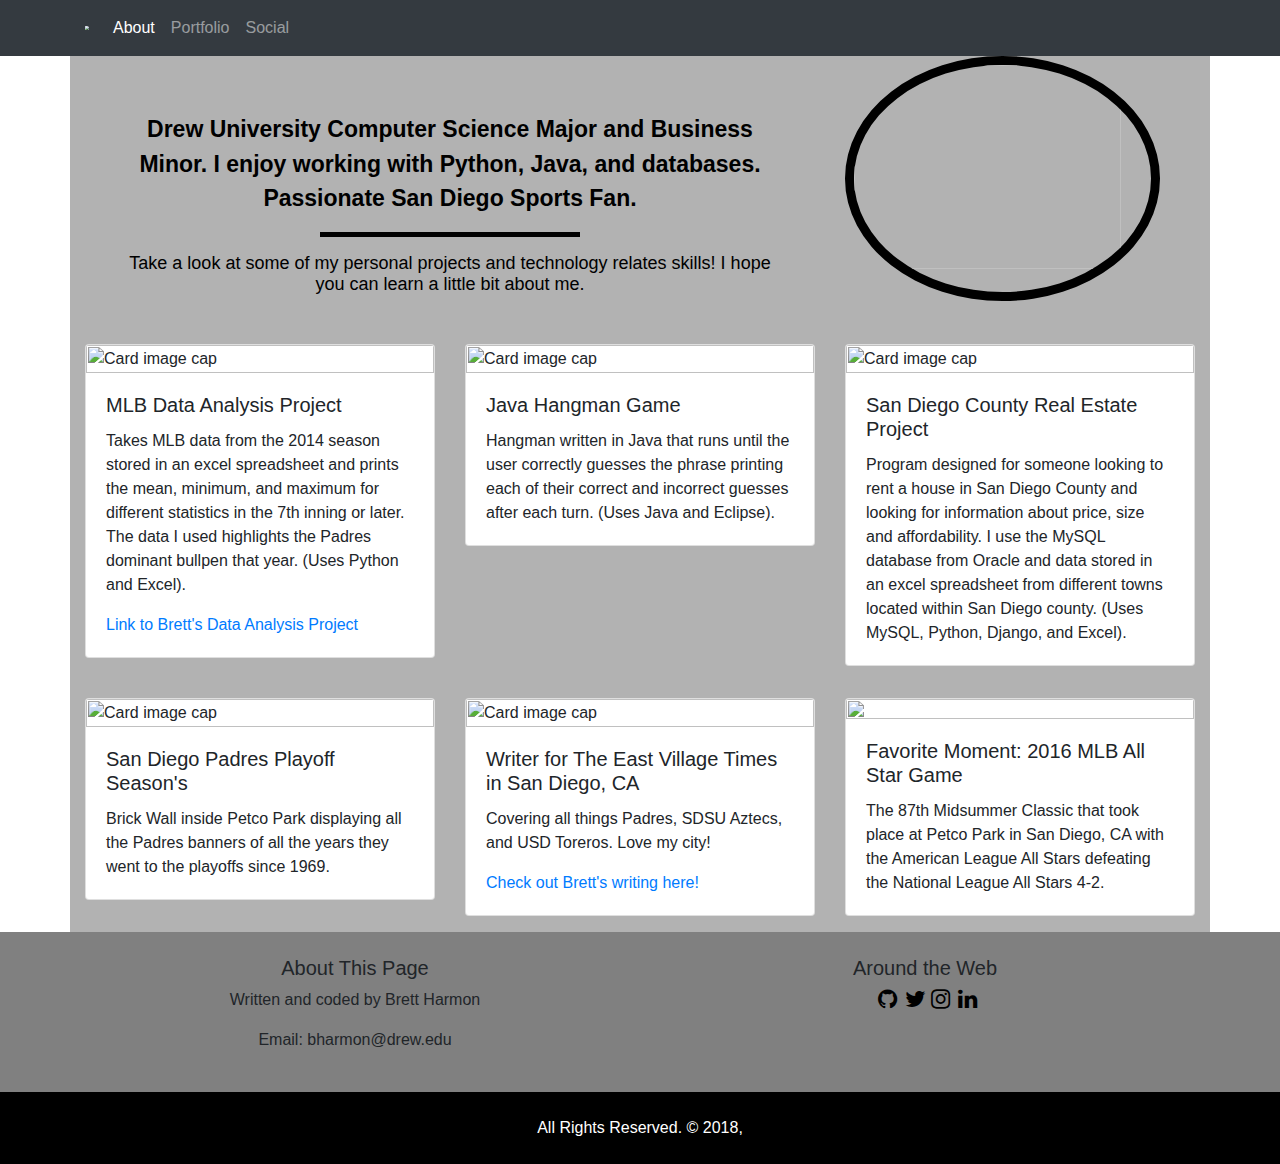
==== index.html @ 5595ce18 "Portfolio" ====
<nav class="navbar sticky-top navbar-expand-lg navbar-dark bg-dark">
    <div class="container">
      <a class="navbar-brand" href="#">
        <img class= "Logo" src="https://lh3.googleusercontent.com/[base64]s270-no"></a>
      </a>
      <button class="navbar-toggler" type="button" data-toggle="collapse" data-target="#navbarNav" aria-controls="navbarNav" aria-expanded="false" aria-label="Toggle navigation">
      <span class="navbar-toggler-icon"></span>
    </button>
      <div class="collapse navbar-collapse" id="navbarNav">
        <ul class="navbar-nav">
          <li class="nav-item active">
            <a class="nav-link" href="#">About<span class="sr-only">(current)</span></a>
          </li>
          <li class="nav-item">
            <a class="nav-link" href="#portfolio">Portfolio</a>
          </li>
          <li class="nav-item">
            <a class="nav-link" href="#footer">Social</a>
          </li>
        </ul>
      </div>
    </div>
  </nav>
  <div class="container content-background">
    <div class="row">
      <div class="col-8">
        <div class="hero-text">
  <b> <p>Drew University Computer Science Major and Business Minor. I enjoy working with Python, Java, and databases. Passionate San Diego Sports Fan.</p> </b>
         <div class="hero-line"></div>
         <h1 class="awesome-person">Take a look at some of my personal projects and technology relates skills! I hope you can learn a little bit about me.</h1>
      </div>
      </div>
      <div class="col-4">
        <div class="brett-harmon-container"><img class="brett-harmon-img" src="https://lh3.googleusercontent.com/[base64]w640-h427-no">
      </div>
      </div>
    </div>
    <div class="row" id="portfolio">
      <div class="col-sm spacer">
        <div class="card">
          <img class="card-img-top" src="https://lh3.googleusercontent.com/[base64]w1022-h567-no" alt="Card image cap">
            <div class="card-body">
            <h5 class="card-title">MLB Data Analysis Project</h5>
            <p class="card-text">Takes MLB data from the 2014 season stored in an excel spreadsheet and prints the mean, minimum, and maximum for different statistics in the 7th inning or later. The data I used highlights the Padres dominant bullpen that year. (Uses Python and Excel). </p>
    <a href="https://gist.github.com/BrettTHarmon/955d8c629af0cd8cd1bee7cf0be4c6fa" target=mytarget>Link to Brett's Data Analysis Project</a>
     </div>
      </div>
      </div>
     <div class="col-sm spacer">
        <div class="card">
          <img class="card-img-top" src="https://lh3.googleusercontent.com/[base64]w1454-h908-no" alt="Card image cap">
          <div class="card-body">
            <h5 class="card-title">Java Hangman Game</h5>
            <p class="card-text"> Hangman written in Java that runs until the user correctly guesses the phrase printing each of their correct and incorrect guesses after each turn. (Uses Java and Eclipse). </p>
          </div>
        </div>
      </div>
      <div class="col-sm spacer">
        <div class="card">
          <img class="card-img-top" src="https://lh3.googleusercontent.com/[base64]w463-h490-no" alt="Card image cap">
          <div class="card-body">
            <h5 class="card-title">San Diego County Real Estate Project</h5>
            <p class="card-text"> Program designed for someone looking to rent a house in San Diego County and looking for information about price, size and affordability. I use the MySQL database from Oracle and data stored in an excel spreadsheet from different towns located within San Diego county. (Uses MySQL, Python, Django, and Excel). </p>
          </div>
        </div>
      </div>
    </div>
   
    <div class="row">
      <div class="col-sm spacer">
        <div class="card">
          <img class="card-img-top" src="https://lh3.googleusercontent.com/[base64]w1286-h908-no" alt="Card image cap">
          <div class="card-body">
            <h5 class="card-title">San Diego Padres Playoff Season's</h5>
            <p class="card-text">Brick Wall inside Petco Park displaying all the Padres banners of all the years they went to the playoffs since 1969.</p>
          </div>
        </div>
      </div>
      <div class="col-sm spacer">
        <div class="card">
          <img class="card-img-top" src="https://lh3.googleusercontent.com/[base64]s400-no" alt="Card image cap">
          <div class="card-body">
            <h5 class="card-title">Writer for The East Village Times in San Diego, CA</h5>
            <p class="card-text"> Covering all things Padres, SDSU Aztecs, and USD Toreros. Love my city!</p>
          <a href="http://eastvillagetimes.com/author/brett-harmon/" target=mytarget >Check out Brett's writing here!</a>
        </div>
       </div>
      </div>
      <div class="col-sm spacer">
        <div class="card">
          <img class="card-img-top" src="https://lh3.googleusercontent.com/[base64]w2048-h742-no">
          <div class="card-body">
            <h5 class="card-title">Favorite Moment: 2016 MLB All Star Game</h5>
            
            <p class="card-text">The 87th Midsummer Classic that took place at Petco Park in San Diego, CA with the American League All Stars defeating the National League All Stars 4-2.</p>
          </div>
        </div>
      </div>
    </div>
  </div>
  <footer id="footer">
    <div class="container">
      <div class="row">
        <div class="col footer-col-padding">
          <h3 class="h5">About This Page</h3>
          <p>Written and coded by Brett Harmon</p>
          <p> Email: bharmon@drew.edu </p>
        </div>
        <div class="col footer-col-padding">
          <h3 class="h5">Around the Web</h3>
          <ul class="list-inline">
            <li class="list-inline-item "><a href="https://github.com/BrettTHarmon" target="mytarget "><i class="fa fa-github " aria-hidden="true "></i></i></a></li>
            <li class="list-inline-item "><a href="https://twitter.com/BrettTHarmon" target="personaltwitter "><i class= "fa fa-twitter " aria-hidden="true "></i></a></li>
            <li class="list-inline-item "><a href="https://www.instagram.com/brettharmon1/" target="portfolioinstagram"><i class="fa fa-instagram " aria-hidden="true "></i></a></li>
            <li class="list-inline-item "><a href="https://www.linkedin.com/in/brett-harmon/ " target="_blank "><i class="fa fa-linkedin " aria-hidden="true "></i></a></li>
          </ul>
        </div>
      </div>
    </div>
    <div class="bottom-footer-background" style="background-color:black; padding-top: 24px; padding-bottom:24px; ">
      <div class="container">
        <div class="row">
          <div class="col" style="color: white;">All Rights Reserved. &copy; 2018,<span id="copyright-year"></span>
          </div>
        </div>
      </div>
    </div>
  </footer>
<head>
<link rel="stylesheet" href="https://cdnjs.cloudflare.com/ajax/libs/font-awesome/4.7.0/css/font-awesome.min.css">
</head>

<style>
  .body {
    background-color:rgb(166, 166, 166);
  }
  
  .content-background {
    background-color:rgba(0,0,0,0.3);
  }
  
  .awesome-person {
    font-size: 18px;
    margin-top:0;
    font-style: Lobster;
  }
  
  .table {
    display: table;
  }
  
  .hero-text {
    font-size:23px;
    font-style: "Lucida Console", Monaco, monospace;
    padding-top: 56px;
    padding-bottom: 24px;
    text-align: center;
    padding-left: 40px;
    padding-right: 40px;
    display: table-cell;
    vertical-align: middle;
    color: black;
  }
  
  .hero-line {
    height: 5px;
    background-color:black;
    width: 40%;
    margin: 0 auto;
    margin-top: 1rem;
    margin-bottom: 1rem;
  }
  
  .brett-harmon-img {
    width:90%;
    border-radius:60%;
    border: 9px solid black; 
  }
  
  .brett-harmon-container {
    border-radius:100px;
    border:10px;
    
  }
  .spacer {
    padding-top: 1rem;
  }
  
  .spacer:last-of-type {
    padding-bottom: 1rem;
  }
  
  footer {
    background-color: grey;
    text-align: center;
  }
  
  .footer h3 {
    color: black;
  }
  
  .footer p {
    color:black;
  }
  
  .footer-col-padding {
    padding-top: 24px;
    padding-bottom: 24px;
  }
  
  #footer i {
    color:black;
    zoom: 140%;
  }
  .card {
   background-color:white;
  }
  .Logo {
    zoom:25%;
  }

  .fa-instagram {
    width:10px;
    height:10px;
    color: white;
}
  .fa-twitter {
  width:10px;
  height:10px;
  color: white;
}
  .fa-linkedin {
  width:10px;
  height:10px;
  color: white;
}
  .fa-github {
  width:10px;
  height:10px;
  color: white
  }

</style>

<head>

<!-- Required meta tags -->
<meta charset="utf-8">
<meta name="viewport" content="width=device-width, initial-scale=1, shrink-to-fit=no">

<!-- Bootstrap CSS -->
<link rel="stylesheet" href="https://maxcdn.bootstrapcdn.com/bootstrap/4.0.0/css/bootstrap.min.css" integrity="sha384-Gn5384xqQ1aoWXA+058RXPxPg6fy4IWvTNh0E263XmFcJlSAwiGgFAW/dAiS6JXm" crossorigin="anonymous">
<body>

<script>
$(document).ready(function() {
});
$('#copyright-year').text(new Date().getFullYear());
</script>

<script src="https://code.jquery.com/jquery-3.2.1.slim.min.js" integrity="sha384-KJ3o2DKtIkvYIK3UENzmM7KCkRr/rE9/Qpg6aAZGJwFDMVNA/GpGFF93hXpG5KkN" crossorigin="anonymous"></script>
<script src="https://cdnjs.cloudflare.com/ajax/libs/popper.js/1.12.9/umd/popper.min.js" integrity="sha384-ApNbgh9B+Y1QKtv3Rn7W3mgPxhU9K/ScQsAP7hUibX39j7fakFPskvXusvfa0b4Q" crossorigin="anonymous"></script>
<script src="https://maxcdn.bootstrapcdn.com/bootstrap/4.0.0/js/bootstrap.min.js" integrity="sha384-JZR6Spejh4U02d8jOt6vLEHfe/JQGiRRSQQxSfFWpi1MquVdAyjUar5+76PVCmYl" crossorigin="anonymous"></script>
</head>
</body>
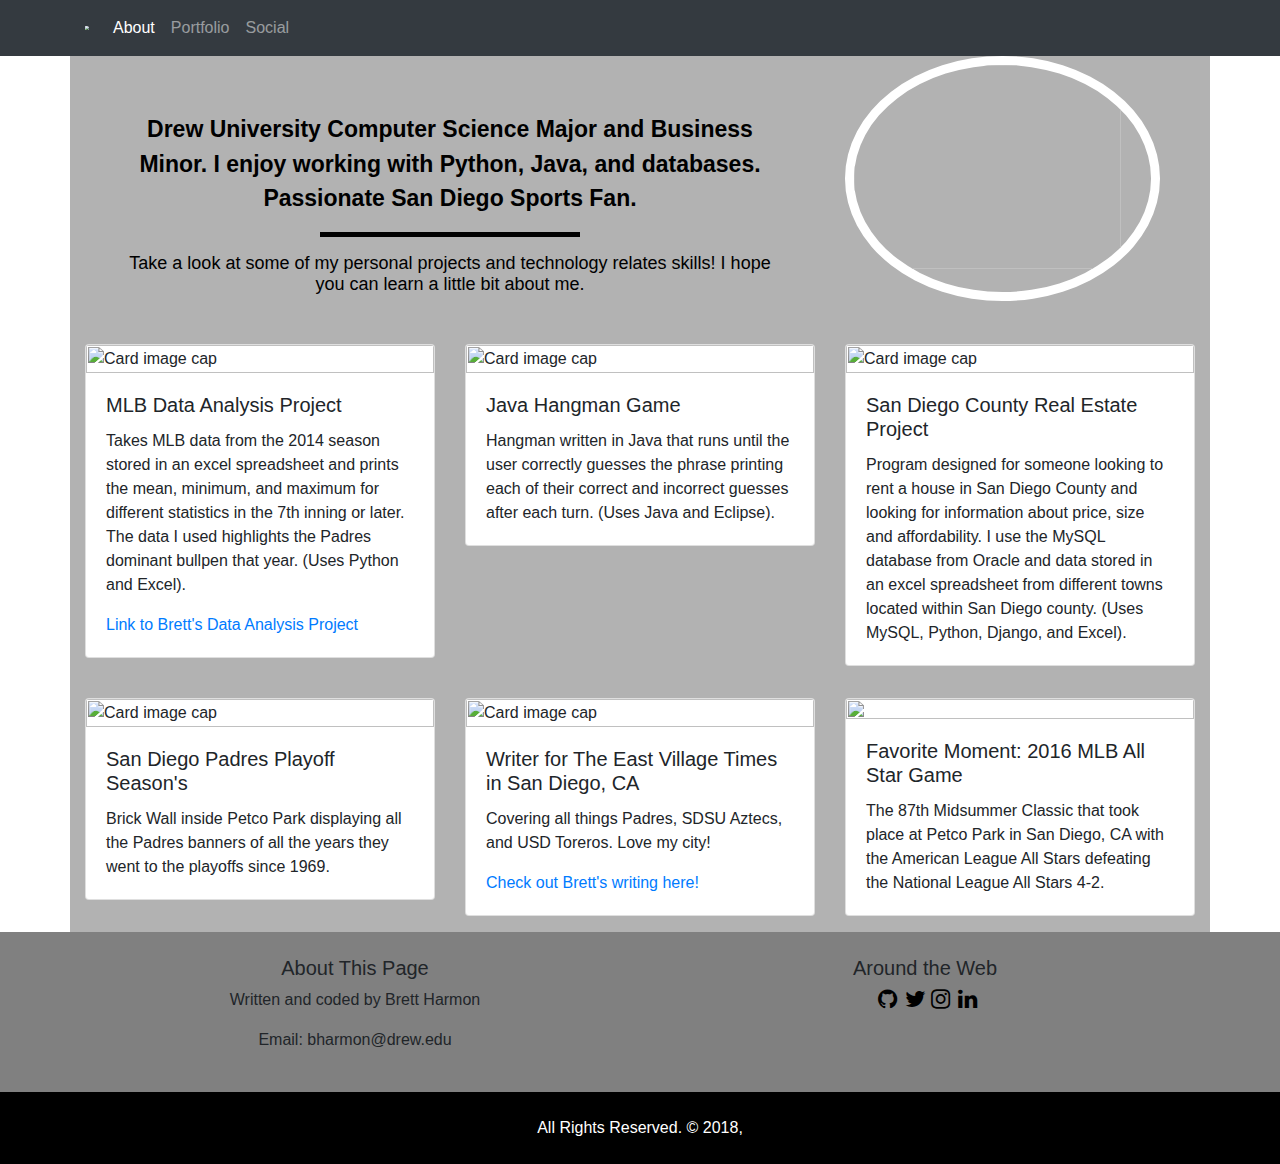
==== commit 24e10e80: "Bretts Website" ====
--- a/index.html
+++ b/index.html
@@ -174,7 +174,7 @@
   .brett-harmon-img {
     width:90%;
     border-radius:60%;
-    border: 9px solid black; 
+    border: 9px solid white; 
   }
   
   .brett-harmon-container {
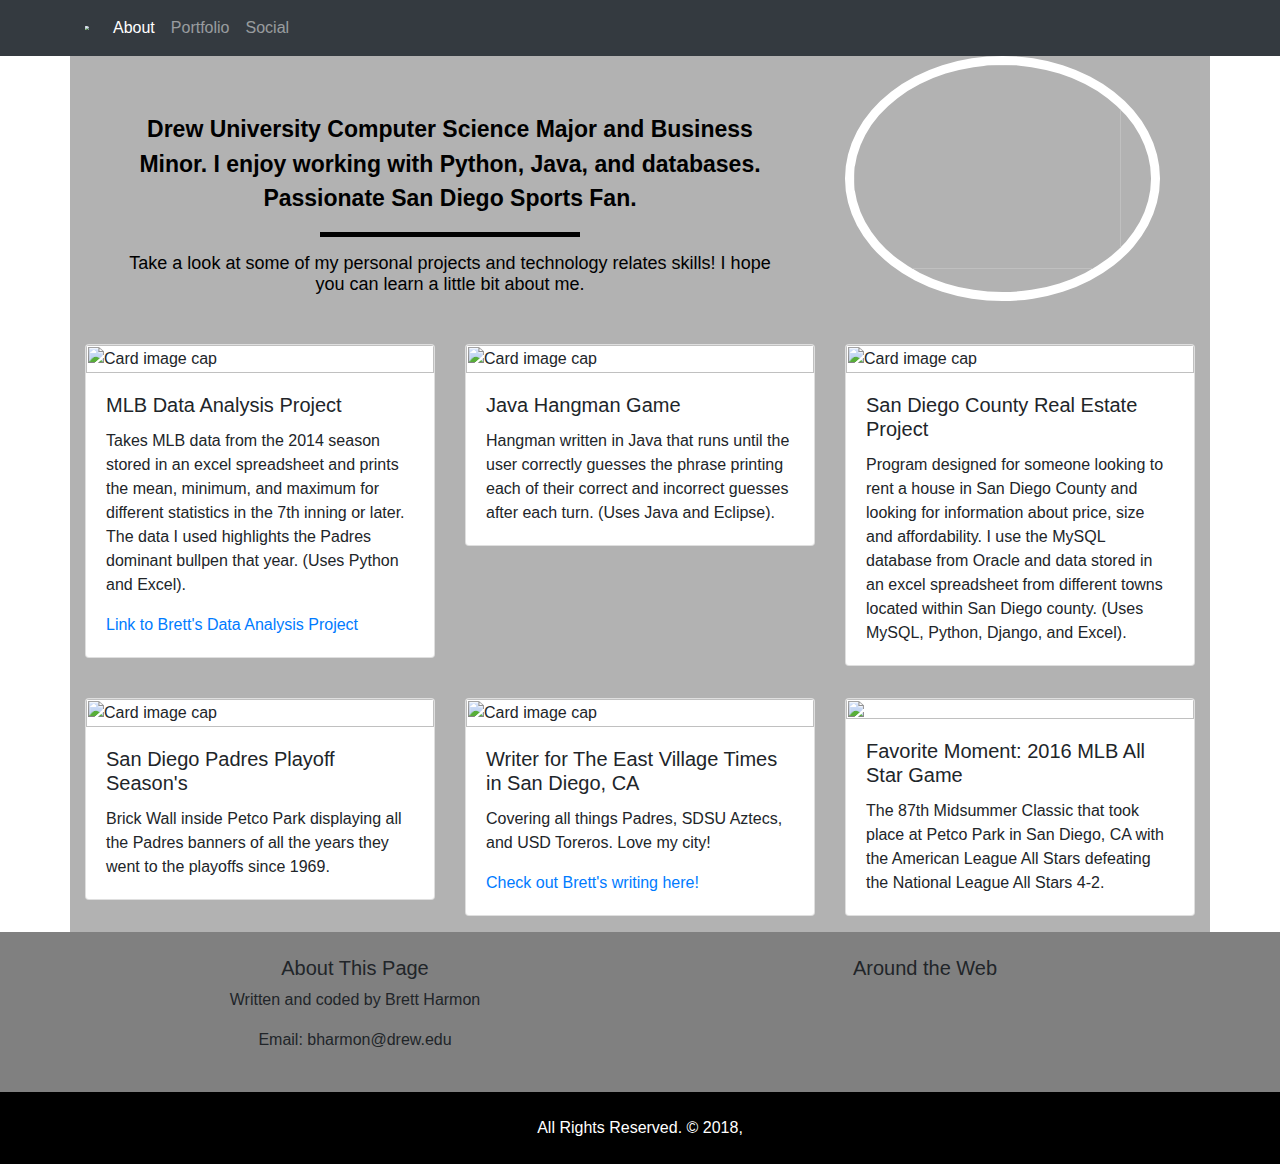
==== commit 19862922: "Icons" ====
--- a/index.html
+++ b/index.html
@@ -109,10 +109,13 @@
         <div class="col footer-col-padding">
           <h3 class="h5">Around the Web</h3>
           <ul class="list-inline">
-            <li class="list-inline-item "><a href="https://github.com/BrettTHarmon" target="mytarget "><i class="fa fa-github " aria-hidden="true "></i></i></a></li>
-            <li class="list-inline-item "><a href="https://twitter.com/BrettTHarmon" target="personaltwitter "><i class= "fa fa-twitter " aria-hidden="true "></i></a></li>
-            <li class="list-inline-item "><a href="https://www.instagram.com/brettharmon1/" target="portfolioinstagram"><i class="fa fa-instagram " aria-hidden="true "></i></a></li>
-            <li class="list-inline-item "><a href="https://www.linkedin.com/in/brett-harmon/ " target="_blank "><i class="fa fa-linkedin " aria-hidden="true "></i></a></li>
+            <li class="list-inline-item "><a href="https://github.com/BrettTHarmon" target="mytarget "><i class="fab fa-github " aria-hidden="true "></i></i></a></li>
+            
+            <li class="list-inline-item "><a href="https://twitter.com/BrettTHarmon" target="personaltwitter "><i class= "fab fa-twitter " aria-hidden="true "></i></a></li>
+            
+            <li class="list-inline-item "><a href="https://www.instagram.com/brettharmon1/" target="portfolioinstagram"> <i class="fab fa-instagram " aria-hidden="true "></i></a></li>
+            
+            <li class="list-inline-item "><a href="https://www.linkedin.com/in/brett-harmon/ " target="_blank "><i class="fab fa-linkedin " aria-hidden="true "></i></a></li>
           </ul>
         </div>
       </div>
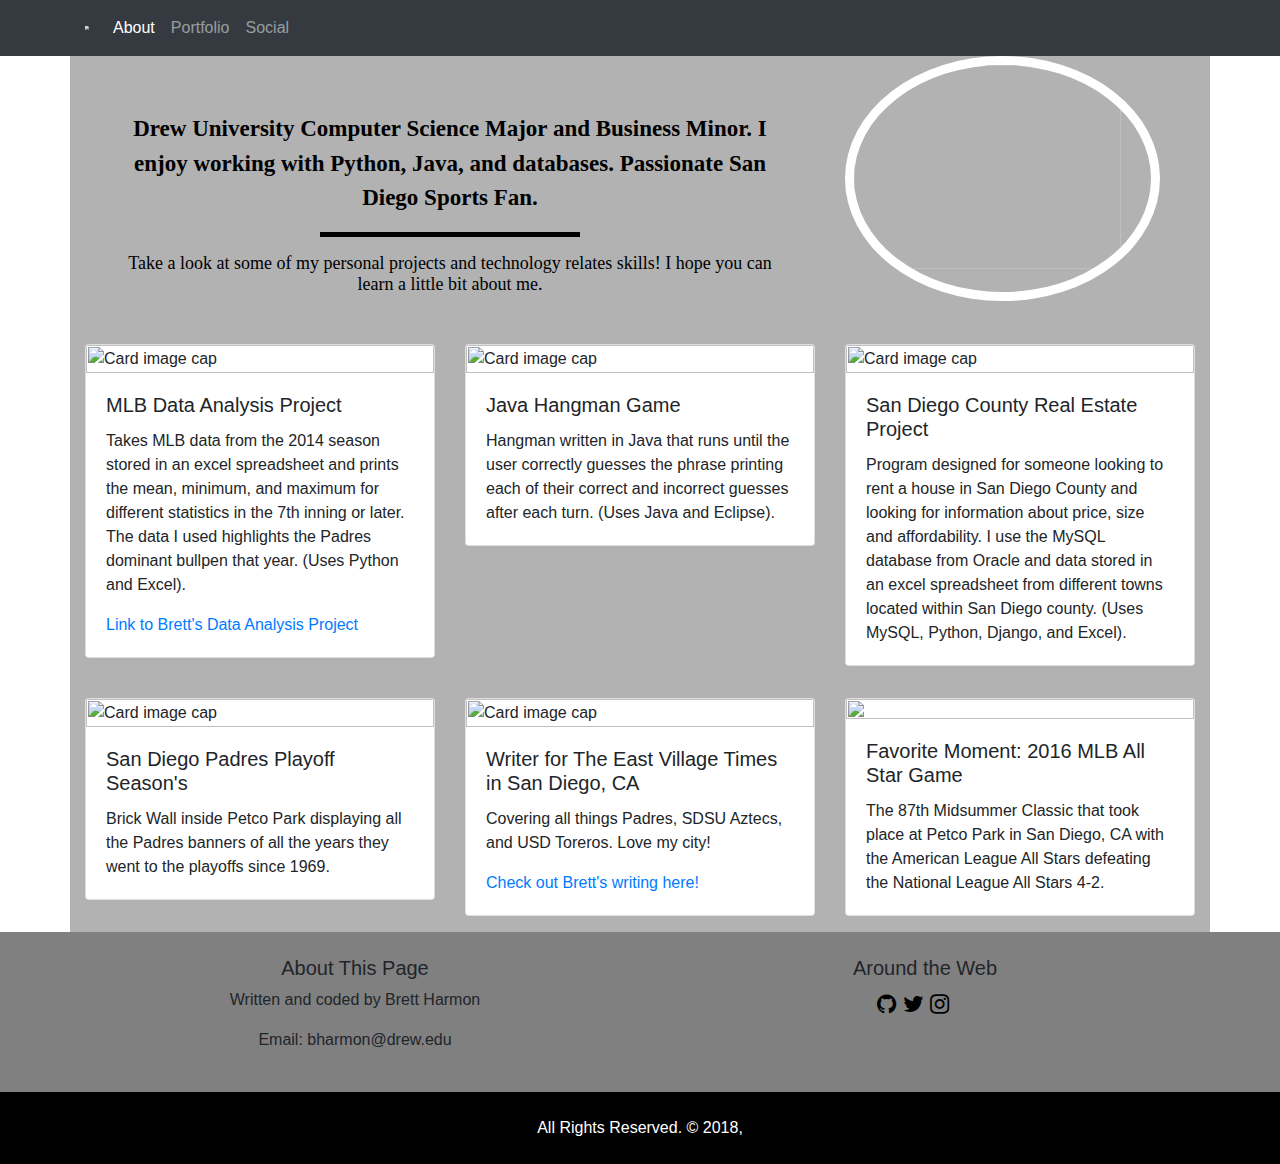
==== commit 763d798f: "Font" ====
--- a/index.html
+++ b/index.html
@@ -65,8 +65,7 @@
         </div>
       </div>
     </div>
-   
-    <div class="row">
+   <div class="row">
       <div class="col-sm spacer">
         <div class="card">
           <img class="card-img-top" src="https://lh3.googleusercontent.com/[base64]w1286-h908-no" alt="Card image cap">
@@ -102,18 +101,18 @@
     <div class="container">
       <div class="row">
         <div class="col footer-col-padding">
-          <h3 class="h5">About This Page</h3>
+          <h3 class="h5">About This Page</h3> 
           <p>Written and coded by Brett Harmon</p>
           <p> Email: bharmon@drew.edu </p>
         </div>
         <div class="col footer-col-padding">
           <h3 class="h5">Around the Web</h3>
           <ul class="list-inline">
-            <li class="list-inline-item "><a href="https://github.com/BrettTHarmon" target="mytarget "><i class="fab fa-github " aria-hidden="true "></i></i></a></li>
-            
-            <li class="list-inline-item "><a href="https://twitter.com/BrettTHarmon" target="personaltwitter "><i class= "fab fa-twitter " aria-hidden="true "></i></a></li>
-            
-            <li class="list-inline-item "><a href="https://www.instagram.com/brettharmon1/" target="portfolioinstagram"> <i class="fab fa-instagram " aria-hidden="true "></i></a></li>
+            <li class="list-inline-item "><a href="https://github.com/BrettTHarmon" target="mytarget "><i class="fa fa-github " aria-hidden="true "></i></i></a></li>
+            
+            <li class="list-inline-item "><a href="https://twitter.com/BrettTHarmon" target="personaltwitter "><i class= "fa fa-twitter " aria-hidden="true "></i></a></li>
+            
+            <li class="list-inline-item "><a href="https://www.instagram.com/brettharmon1/" target="portfolioinstagram"> <i class="fa fa-instagram " aria-hidden="true "></i></a></li>
             
             <li class="list-inline-item "><a href="https://www.linkedin.com/in/brett-harmon/ " target="_blank "><i class="fab fa-linkedin " aria-hidden="true "></i></a></li>
           </ul>
@@ -145,7 +144,7 @@
   .awesome-person {
     font-size: 18px;
     margin-top:0;
-    font-style: Lobster;
+    font-family:verdana;;
   }
   
   .table {
@@ -154,7 +153,7 @@
   
   .hero-text {
     font-size:23px;
-    font-style: "Lucida Console", Monaco, monospace;
+    font-family:"verdana";
     padding-top: 56px;
     padding-bottom: 24px;
     text-align: center;
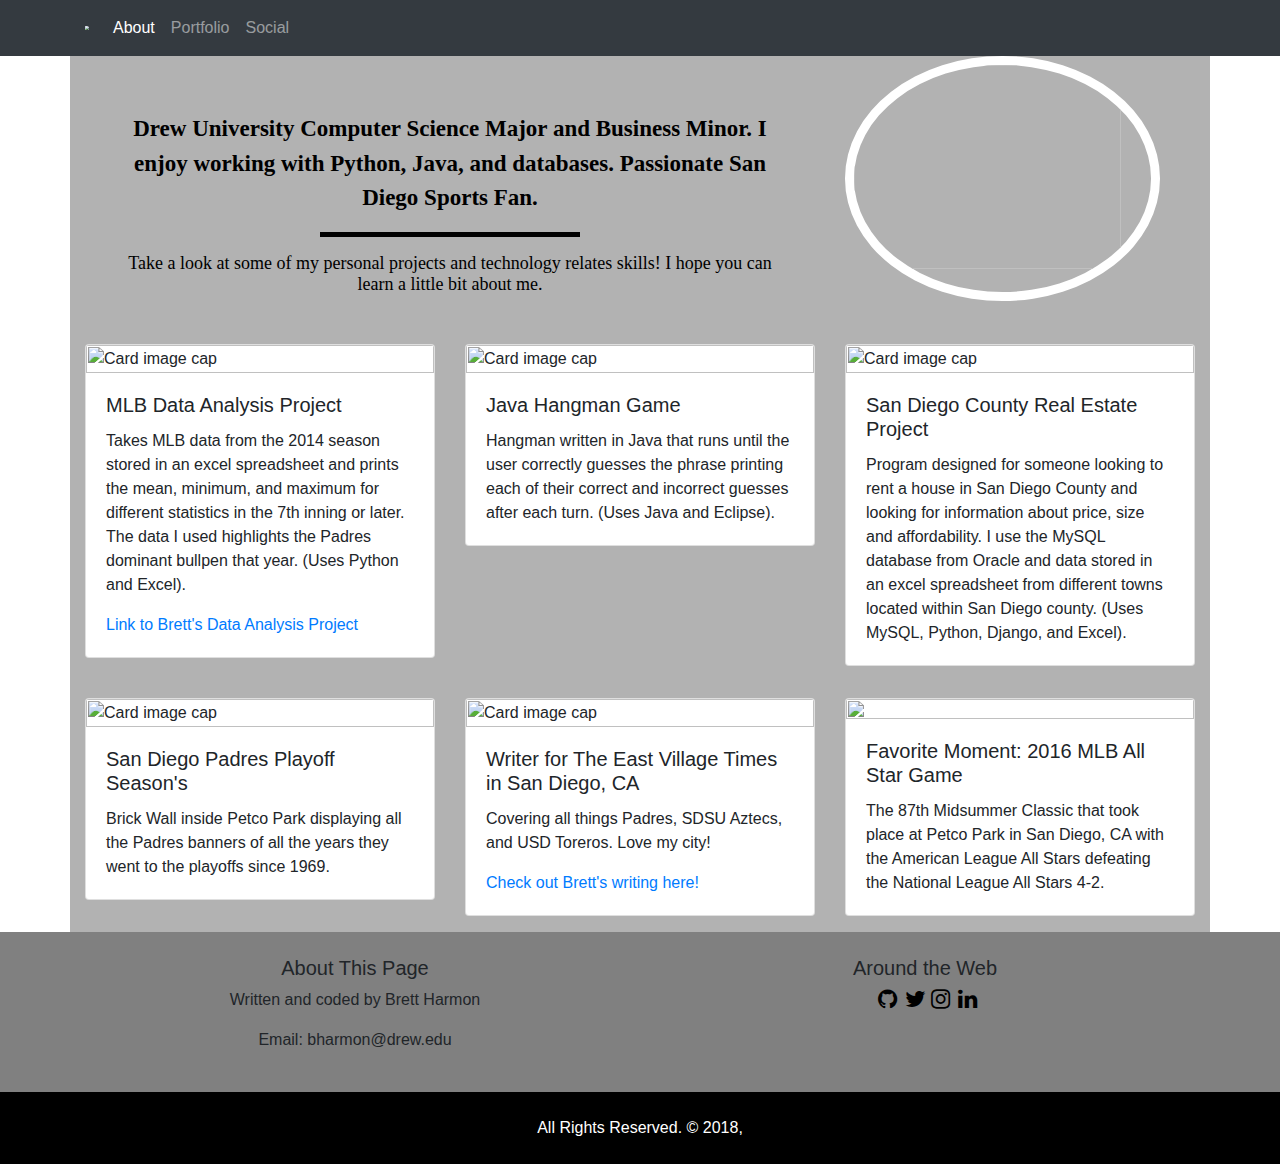
==== commit a7143038: "Personal Webpage" ====
--- a/index.html
+++ b/index.html
@@ -114,7 +114,7 @@
             
             <li class="list-inline-item "><a href="https://www.instagram.com/brettharmon1/" target="portfolioinstagram"> <i class="fa fa-instagram " aria-hidden="true "></i></a></li>
             
-            <li class="list-inline-item "><a href="https://www.linkedin.com/in/brett-harmon/ " target="_blank "><i class="fab fa-linkedin " aria-hidden="true "></i></a></li>
+            <li class="list-inline-item "><a href="https://www.linkedin.com/in/brett-harmon/ " target="portfoliolinkedin"><i class="fa fa-linkedin " aria-hidden="true "></i></a></li>
           </ul>
         </div>
       </div>
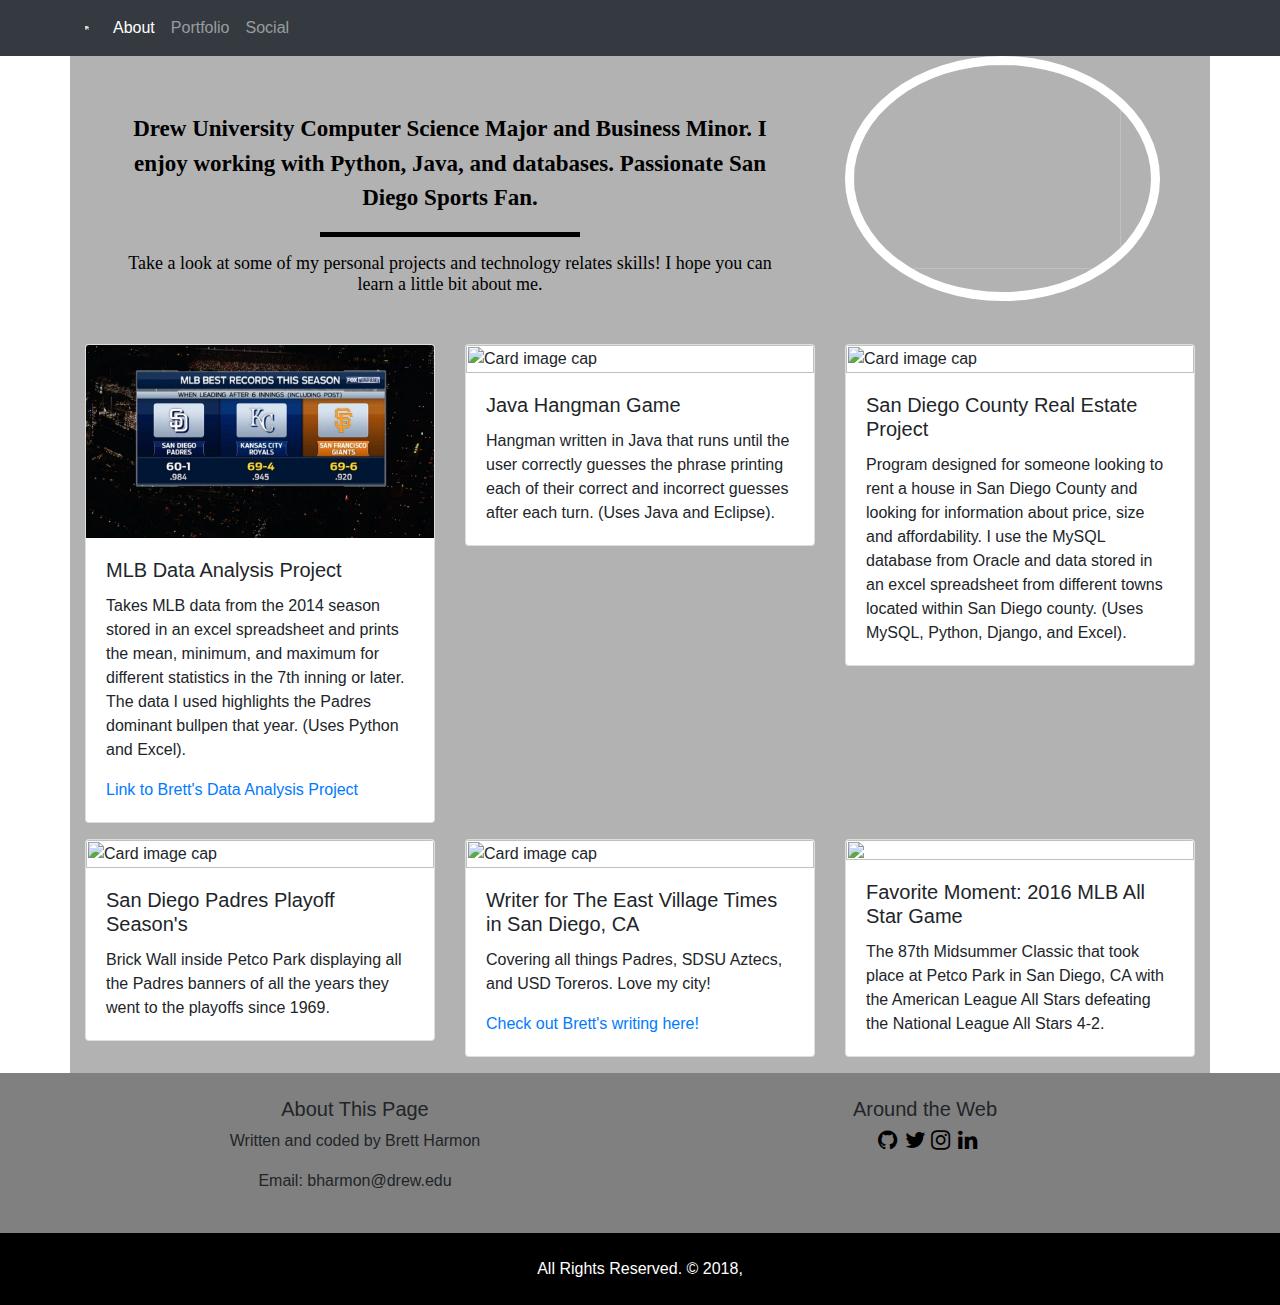
==== commit c5e0f06c: "Update index.html" ====
--- a/index.html
+++ b/index.html
@@ -38,7 +38,7 @@
     <div class="row" id="portfolio">
       <div class="col-sm spacer">
         <div class="card">
-          <img class="card-img-top" src="https://lh3.googleusercontent.com/[base64]w1022-h567-no" alt="Card image cap">
+          <img class="card-img-top" src="http://bretttharmon.github.io/IMG_1589.jpg" alt="Card image cap">
             <div class="card-body">
             <h5 class="card-title">MLB Data Analysis Project</h5>
             <p class="card-text">Takes MLB data from the 2014 season stored in an excel spreadsheet and prints the mean, minimum, and maximum for different statistics in the 7th inning or later. The data I used highlights the Padres dominant bullpen that year. (Uses Python and Excel). </p>
@@ -129,6 +129,15 @@
     </div>
   </footer>
 <head>
+<!-- Global site tag (gtag.js) - Google Analytics -->
+<script async src="https://www.googletagmanager.com/gtag/js?id=UA-117406043-1"></script>
+<script>
+  window.dataLayer = window.dataLayer || [];
+  function gtag(){dataLayer.push(arguments);}
+  gtag('js', new Date());
+
+  gtag('config', 'UA-117406043-1');
+</script>
 <link rel="stylesheet" href="https://cdnjs.cloudflare.com/ajax/libs/font-awesome/4.7.0/css/font-awesome.min.css">
 </head>
 
@@ -264,4 +273,4 @@
 <script src="https://cdnjs.cloudflare.com/ajax/libs/popper.js/1.12.9/umd/popper.min.js" integrity="sha384-ApNbgh9B+Y1QKtv3Rn7W3mgPxhU9K/ScQsAP7hUibX39j7fakFPskvXusvfa0b4Q" crossorigin="anonymous"></script>
 <script src="https://maxcdn.bootstrapcdn.com/bootstrap/4.0.0/js/bootstrap.min.js" integrity="sha384-JZR6Spejh4U02d8jOt6vLEHfe/JQGiRRSQQxSfFWpi1MquVdAyjUar5+76PVCmYl" crossorigin="anonymous"></script>
 </head>
-</body> +</body> 
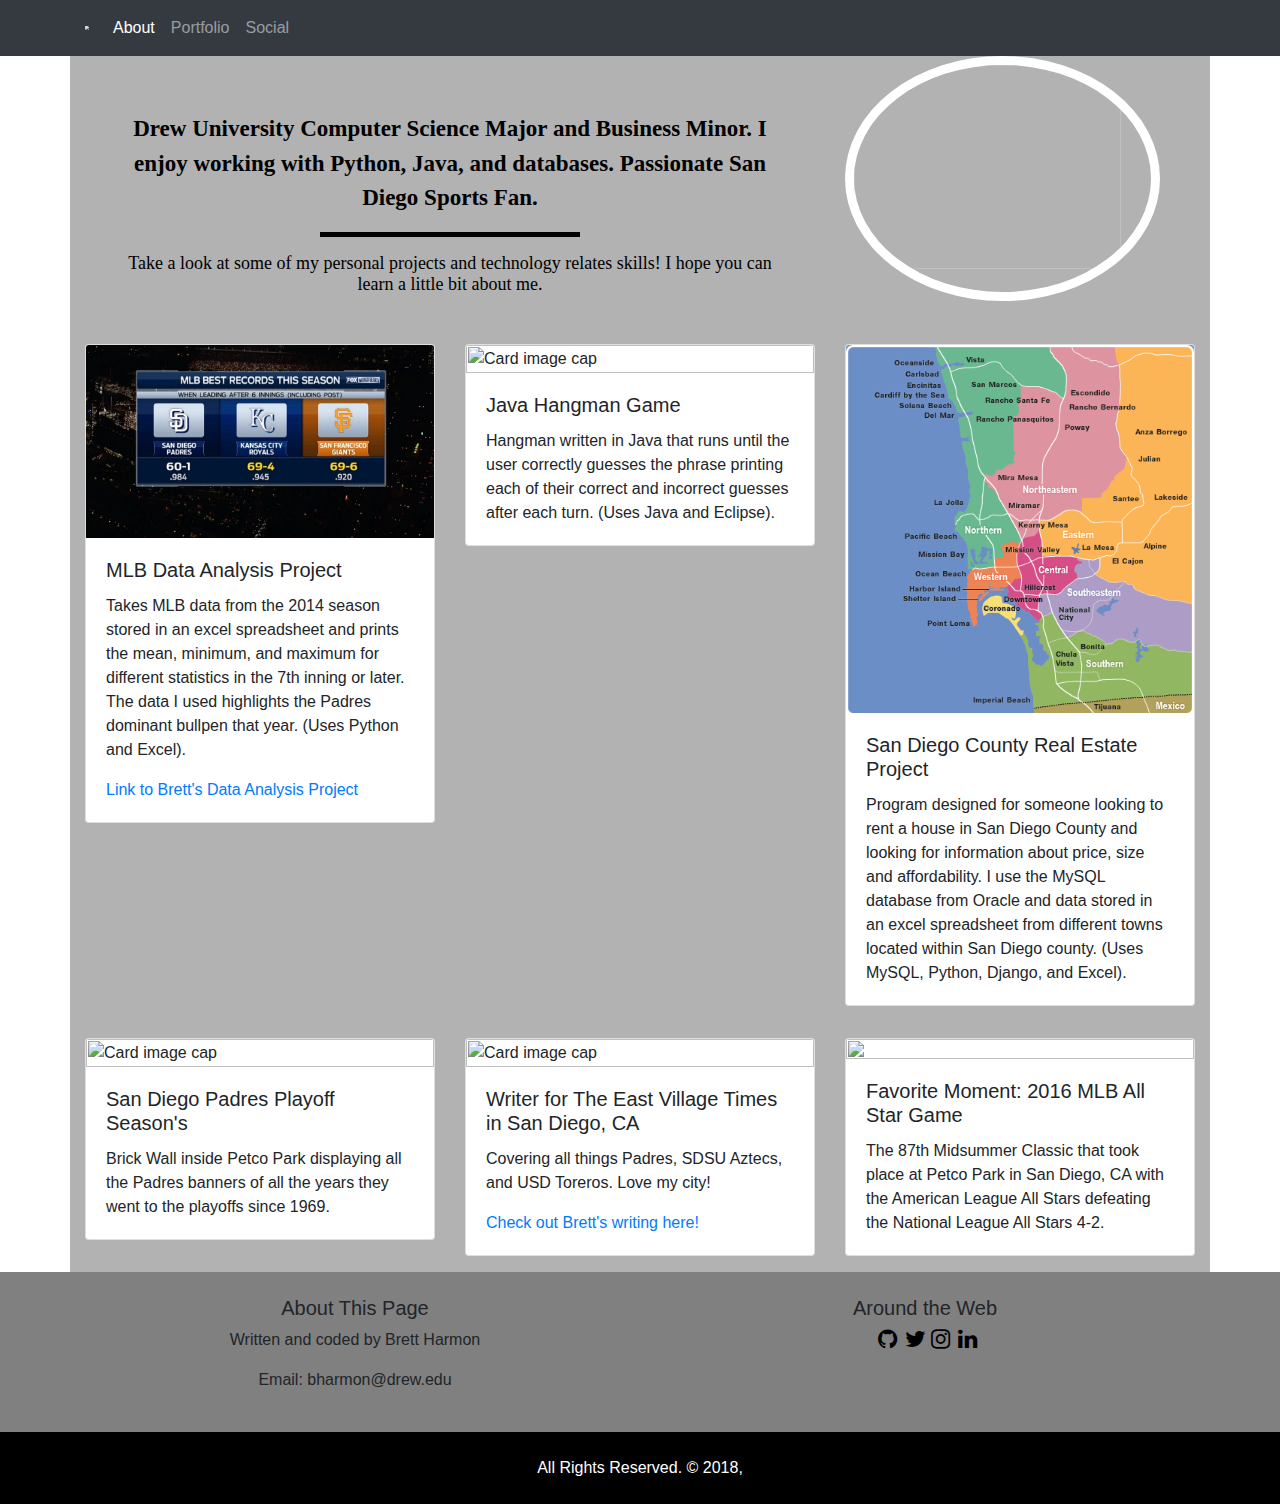
==== commit 45e5b12b: "Update index.html" ====
--- a/index.html
+++ b/index.html
@@ -1,7 +1,7 @@
 <nav class="navbar sticky-top navbar-expand-lg navbar-dark bg-dark">
     <div class="container">
       <a class="navbar-brand" href="#">
-        <img class= "Logo" src="https://lh3.googleusercontent.com/[base64]s270-no"></a>
+        <img class= "Logo" src="BrettTHarmon.github.io/SD Loyalty.jpg"></a>
       </a>
       <button class="navbar-toggler" type="button" data-toggle="collapse" data-target="#navbarNav" aria-controls="navbarNav" aria-expanded="false" aria-label="Toggle navigation">
       <span class="navbar-toggler-icon"></span>
@@ -31,7 +31,7 @@
       </div>
       </div>
       <div class="col-4">
-        <div class="brett-harmon-container"><img class="brett-harmon-img" src="https://lh3.googleusercontent.com/[base64]w640-h427-no">
+        <div class="brett-harmon-container"><img class="brett-harmon-img" src="BrettTHarmon.github.io/IMG_1532 (1).jpg">
       </div>
       </div>
     </div>
@@ -48,7 +48,7 @@
       </div>
      <div class="col-sm spacer">
         <div class="card">
-          <img class="card-img-top" src="https://lh3.googleusercontent.com/[base64]w1454-h908-no" alt="Card image cap">
+          <img class="card-img-top" src="BrettTHarmon.github.io/JAVA HANGMAN OUTPUT.png" alt="Card image cap">
           <div class="card-body">
             <h5 class="card-title">Java Hangman Game</h5>
             <p class="card-text"> Hangman written in Java that runs until the user correctly guesses the phrase printing each of their correct and incorrect guesses after each turn. (Uses Java and Eclipse). </p>
@@ -57,7 +57,7 @@
       </div>
       <div class="col-sm spacer">
         <div class="card">
-          <img class="card-img-top" src="https://lh3.googleusercontent.com/[base64]w463-h490-no" alt="Card image cap">
+          <img class="card-img-top" src="https://bretttharmon.github.io/San-Diego-County%20Map.gif" alt="Card image cap">
           <div class="card-body">
             <h5 class="card-title">San Diego County Real Estate Project</h5>
             <p class="card-text"> Program designed for someone looking to rent a house in San Diego County and looking for information about price, size and affordability. I use the MySQL database from Oracle and data stored in an excel spreadsheet from different towns located within San Diego county. (Uses MySQL, Python, Django, and Excel). </p>
@@ -68,7 +68,7 @@
    <div class="row">
       <div class="col-sm spacer">
         <div class="card">
-          <img class="card-img-top" src="https://lh3.googleusercontent.com/[base64]w1286-h908-no" alt="Card image cap">
+          <img class="card-img-top" src="BrettTHarmon.github.io/IMG_0435.jpg" alt="Card image cap">
           <div class="card-body">
             <h5 class="card-title">San Diego Padres Playoff Season's</h5>
             <p class="card-text">Brick Wall inside Petco Park displaying all the Padres banners of all the years they went to the playoffs since 1969.</p>
@@ -77,7 +77,7 @@
       </div>
       <div class="col-sm spacer">
         <div class="card">
-          <img class="card-img-top" src="https://lh3.googleusercontent.com/[base64]s400-no" alt="Card image cap">
+          <img class="card-img-top" src="BrettTHarmon.github.io/cmG53KlU_400x400.jpg" alt="Card image cap">
           <div class="card-body">
             <h5 class="card-title">Writer for The East Village Times in San Diego, CA</h5>
             <p class="card-text"> Covering all things Padres, SDSU Aztecs, and USD Toreros. Love my city!</p>
@@ -87,7 +87,7 @@
       </div>
       <div class="col-sm spacer">
         <div class="card">
-          <img class="card-img-top" src="https://lh3.googleusercontent.com/[base64]w2048-h742-no">
+          <img class="card-img-top" src="BrettTHarmon.github.io/IMG_8061.jpg">
           <div class="card-body">
             <h5 class="card-title">Favorite Moment: 2016 MLB All Star Game</h5>
             
